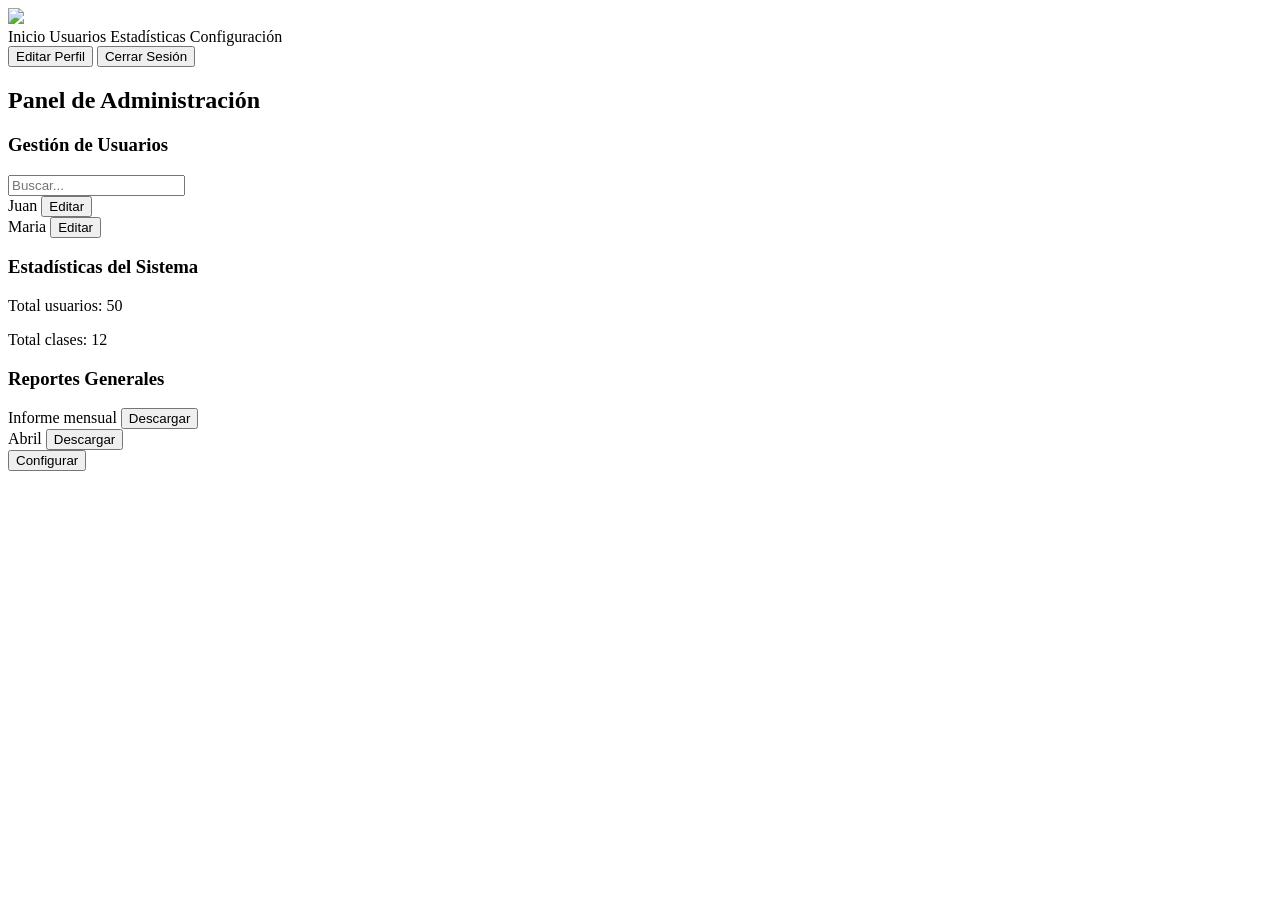
==== dashboard-admin.html @ 367205ac "Add files via upload" ====
<!DOCTYPE html>
<html lang="es">
<head>
<meta charset="UTF-8">
<title>Admin</title>
<link rel="stylesheet" href="css/styles.css">
</head>

<body class="admin">

<header class="topbar">
<img src="img/logo.png">

<nav>
    <a>Inicio</a>
    <a>Usuarios</a>
    <a>Estadísticas</a>
    <a>Configuración</a>
</nav>

<div>
<button class="btn btn-small">Editar Perfil</button>
<a href="login.html"><button class="btn btn-small">Cerrar Sesión</button></a>
</div>
</header>

<main class="main-content">

<h2>Panel de Administración</h2>

<div class="card">
<h3>Gestión de Usuarios</h3>

<input type="text" placeholder="Buscar...">

<div class="list-item">
Juan <button class="btn btn-small">Editar</button>
</div>

<div class="list-item">
Maria <button class="btn btn-small">Editar</button>
</div>

</div>

<div class="card">
<h3>Estadísticas del Sistema</h3>

<p>Total usuarios: 50</p>
<p>Total clases: 12</p>

</div>

<div class="card">
<h3>Reportes Generales</h3>

<div class="list-item">
Informe mensual <button class="btn btn-small">Descargar</button>
</div>

<div class="list-item">
Abril <button class="btn btn-small">Descargar</button>
</div>

<button class="btn btn-small">Configurar</button>

</div>

</main>

</body>
</html>
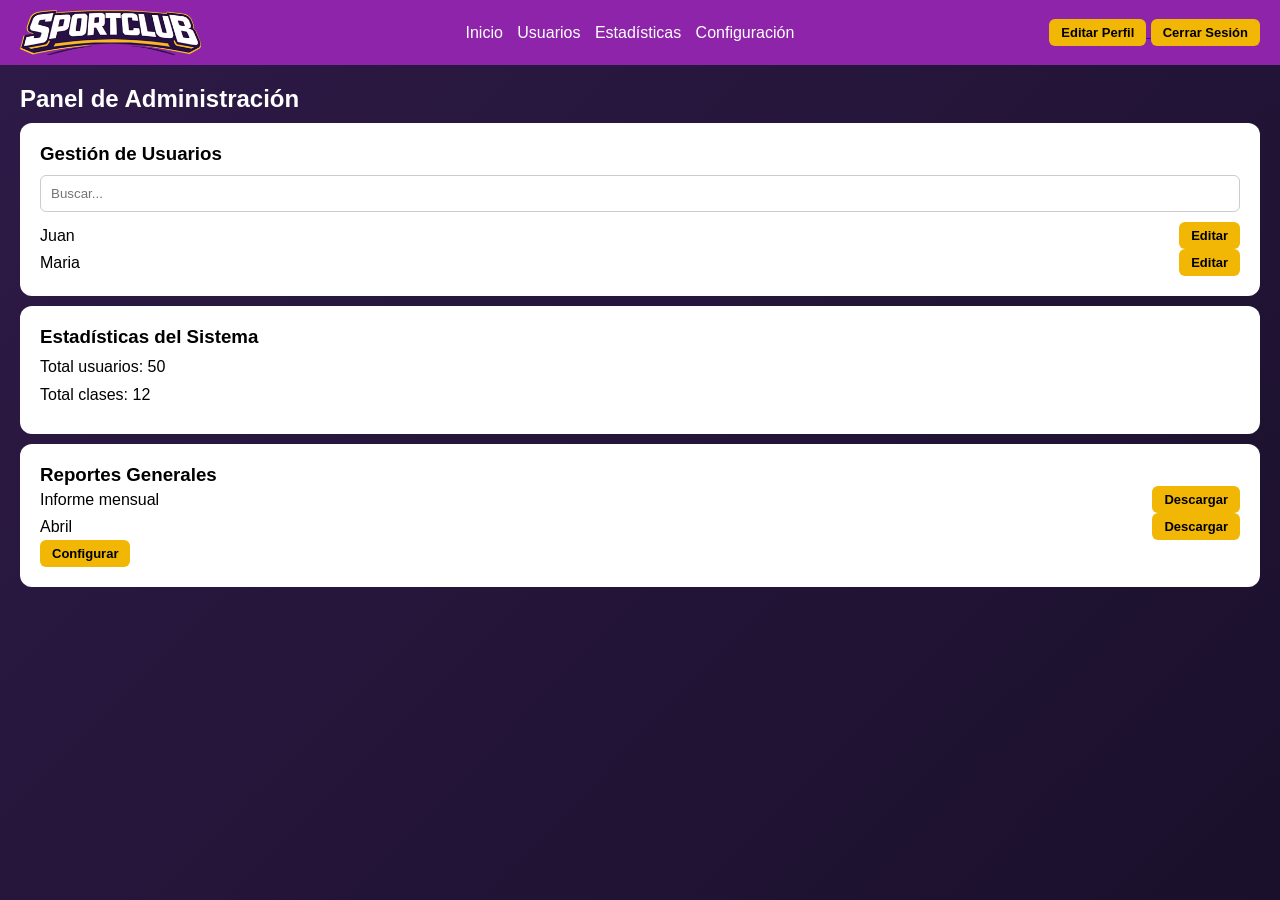
==== commit 519d6bd2: "Add files via upload" ====
--- a/dashboard-admin.html
+++ b/dashboard-admin.html
@@ -13,13 +13,17 @@
 
 <nav>
     <a>Inicio</a>
-    <a>Usuarios</a>
+    <a href="usuarios.html">Usuarios</a>
     <a>Estadísticas</a>
     <a>Configuración</a>
 </nav>
 
 <div>
-<button class="btn btn-small">Editar Perfil</button>
+<a href="perfil.html">
+<button class="btn btn-small">
+Editar Perfil
+</button>
+</a>
 <a href="login.html"><button class="btn btn-small">Cerrar Sesión</button></a>
 </div>
 </header>
--- a/css/styles.css
+++ b/css/styles.css
@@ -0,0 +1,414 @@
+/* RESET */
+* {
+    margin: 0;
+    padding: 0;
+    box-sizing: border-box;
+    font-family: 'Segoe UI', sans-serif;
+}
+
+body {
+    background: linear-gradient(135deg, #2E1A47, #1a102b);
+    min-height: 100vh;
+}
+
+/* HEADER */
+header {
+    background: #2E1A47;
+    color: white;
+    padding: 15px 30px;
+    display: flex;
+    justify-content: space-between;
+    align-items: center;
+}
+
+header img {
+    height: 45px;
+}
+
+/* FORMULARIOS */
+.center-box {
+    width: 350px;
+    margin: 80px auto;
+    background: white;
+    padding: 30px;
+    border-radius: 12px;
+    text-align: center;
+    box-shadow: 0 10px 25px rgba(0,0,0,0.2);
+}
+
+input {
+    width: 100%;
+    padding: 10px;
+    margin: 10px 0;
+    border-radius: 6px;
+    border: 1px solid #ccc;
+}
+
+input:focus {
+    border-color: #F2B705;
+    outline: none;
+}
+
+/* BOTONES */
+.btn {
+    width: 100%;
+    padding: 10px;
+    background: #F2B705;
+    border: none;
+    border-radius: 6px;
+    cursor: pointer;
+    font-weight: bold;
+}
+
+/* BOTONES DASHBOARD */
+.btn-small {
+    width: auto;
+    padding: 6px 12px;
+    font-size: 13px;
+    border-radius: 6px;
+}
+
+/* LINKS */
+.link {
+    display: block;
+    margin-top: 10px;
+    text-decoration: none;
+    color: #2E1A47;
+}
+
+/* DASHBOARD */
+.topbar {
+    display: flex;
+    justify-content: space-between;
+    align-items: center;
+    background: #2E1A47;
+    color: white;
+    padding: 10px 20px;
+}
+
+.dashboard {
+    display: grid;
+    grid-template-columns: 250px 1fr;
+    height: calc(100vh - 60px);
+}
+
+.sidebar {
+    background: #1c1230;
+    color: white;
+    padding: 20px;
+}
+
+.sidebar a {
+    display: block;
+    padding: 10px;
+    margin: 10px 0;
+    color: white;
+    text-decoration: none;
+}
+
+.main-content {
+    padding: 20px;
+}
+
+.main-content h2 {
+    color: white;
+}
+
+.card {
+    background: white;
+    padding: 20px;
+    margin: 10px 0;
+    border-radius: 12px;
+}
+
+.list-item {
+    display: flex;
+    justify-content: space-between;
+    align-items: center;
+}
+
+/* ROLES */
+.usuario .topbar { background: #1E88E5; }
+.coach .topbar { background: #43A047; }
+.admin .topbar { background: #8E24AA; }
+
+
+/*Registro*/
+select {
+    border-radius: 6px;
+    border: 1px solid #ccc;
+}
+
+/* NAV BOTONES */
+nav a {
+    margin-left: 10px;
+    text-decoration: none;
+    color: white;
+}
+
+.nav-btn {
+    padding: 8px 14px;
+    border-radius: 6px;
+}
+
+.nav-btn.primary {
+    background: #F2B705;
+    color: black;
+}
+
+/* HERO */
+.hero {
+    text-align: center;
+    color: white;
+    padding: 80px 20px;
+}
+
+.hero h1 {
+    font-size: 40px;
+    margin-bottom: 15px;
+}
+
+.hero p {
+    margin-bottom: 25px;
+    font-size: 18px;
+}
+
+.hero-buttons {
+    display: flex;
+    justify-content: center;
+    gap: 10px;
+}
+
+.btn.secondary {
+    background: transparent;
+    border: 2px solid #F2B705;
+    color: #F2B705;
+}
+
+/* LANDING */
+.landing {
+    max-width: 900px;
+    margin: auto;
+}
+
+/* GRID BENEFICIOS */
+.grid {
+    display: grid;
+    grid-template-columns: repeat(auto-fit, minmax(200px, 1fr));
+    gap: 10px;
+    margin-top: 10px;
+}
+
+.mini-card {
+    background: #f5f5f5;
+    padding: 15px;
+    border-radius: 8px;
+    text-align: center;
+}
+
+/* FOOTER */
+.footer {
+    text-align: center;
+    padding: 20px;
+    color: white;
+    opacity: 0.7;
+}
+
+/*index*/
+.hero h1 {
+    font-size: 48px;
+    font-weight: bold;
+}
+
+/* FONDO SOLO PARA INDEX */
+.index-bg {
+    background: none;
+    position: relative;
+}
+
+.index-bg::before {
+    content: "";
+    position: fixed;
+    width: 100%;
+    height: 100%;
+    background: url("../img/gimnasio.png") no-repeat center center/cover;
+    filter: blur(6px);
+    z-index: -2;
+}
+
+.index-bg::after {
+    content: "";
+    position: fixed;
+    width: 100%;
+    height: 100%;
+    background: rgba(0,0,0,0.5);
+    z-index: -1;
+}
+
+/* VALIDACIONES */
+
+.error {
+    color: red;
+    font-size: 13px;
+    margin-top: 5px;
+}
+
+.success {
+    color: green;
+    font-size: 13px;
+    margin-top: 5px;
+}
+
+.input-error {
+    border: 1px solid red;
+}
+
+/* BADGES */
+
+.badge {
+    padding: 5px 10px;
+    border-radius: 20px;
+    color: white;
+    font-size: 12px;
+    font-weight: bold;
+}
+
+.badge.admin {
+    background: #e53935;
+}
+
+.badge.coach {
+    background: #1e88e5;
+}
+
+.badge.user {
+    background: #43a047;
+}
+
+/* TABLAS */
+
+table {
+    width: 100%;
+    border-collapse: collapse;
+    margin-top: 20px;
+    background: white;
+    border-radius: 10px;
+    overflow: hidden;
+}
+
+th,
+td {
+    padding: 12px;
+    border-bottom: 1px solid #ddd;
+    text-align: left;
+}
+
+th {
+    background: #2E1A47;
+    color: white;
+}
+
+/* BOTONES CRUD */
+
+.btn-delete {
+    background: #e53935;
+    color: white;
+    border: none;
+    padding: 6px 10px;
+    border-radius: 6px;
+    cursor: pointer;
+}
+
+.btn-edit {
+    background: #1e88e5;
+    color: white;
+    border: none;
+    padding: 6px 10px;
+    border-radius: 6px;
+    cursor: pointer;
+}
+
+
+/* MENU ACTIVO */
+
+.active {
+    border-bottom: 2px solid #F2B705;
+}
+
+/* SELECTS */
+
+select {
+    width: 100%;
+    padding: 10px;
+    margin: 10px 0;
+}
+
+/* ESPACIADO TABLAS */
+
+td button {
+    margin-right: 5px;
+}
+
+/* PERFIL */
+
+.card p {
+    margin: 10px 0;
+}
+
+.card strong {
+    color: #2E1A47;
+}
+
+/* PERFIL MEJORADO */
+
+.perfil-layout {
+    display: grid;
+    grid-template-columns: 280px 1fr;
+    gap: 20px;
+}
+
+.perfil-card {
+    text-align: center;
+}
+
+.avatar {
+    width: 90px;
+    height: 90px;
+    background: #eee;
+    border-radius: 50%;
+    margin: 0 auto 15px auto;
+    display: flex;
+    align-items: center;
+    justify-content: center;
+    font-size: 40px;
+}
+
+textarea {
+    width: 100%;
+    min-height: 90px;
+    padding: 10px;
+    margin: 10px 0;
+    border-radius: 6px;
+    border: 1px solid #ccc;
+    resize: vertical;
+}
+
+label {
+    display: block;
+    text-align: left;
+    margin-top: 10px;
+    font-weight: bold;
+    color: #2E1A47;
+}
+
+hr {
+    margin: 15px 0;
+    border: none;
+    border-top: 1px solid #ddd;
+}
+
+@media (max-width: 800px) {
+    .perfil-layout {
+        grid-template-columns: 1fr;
+    }
+}
